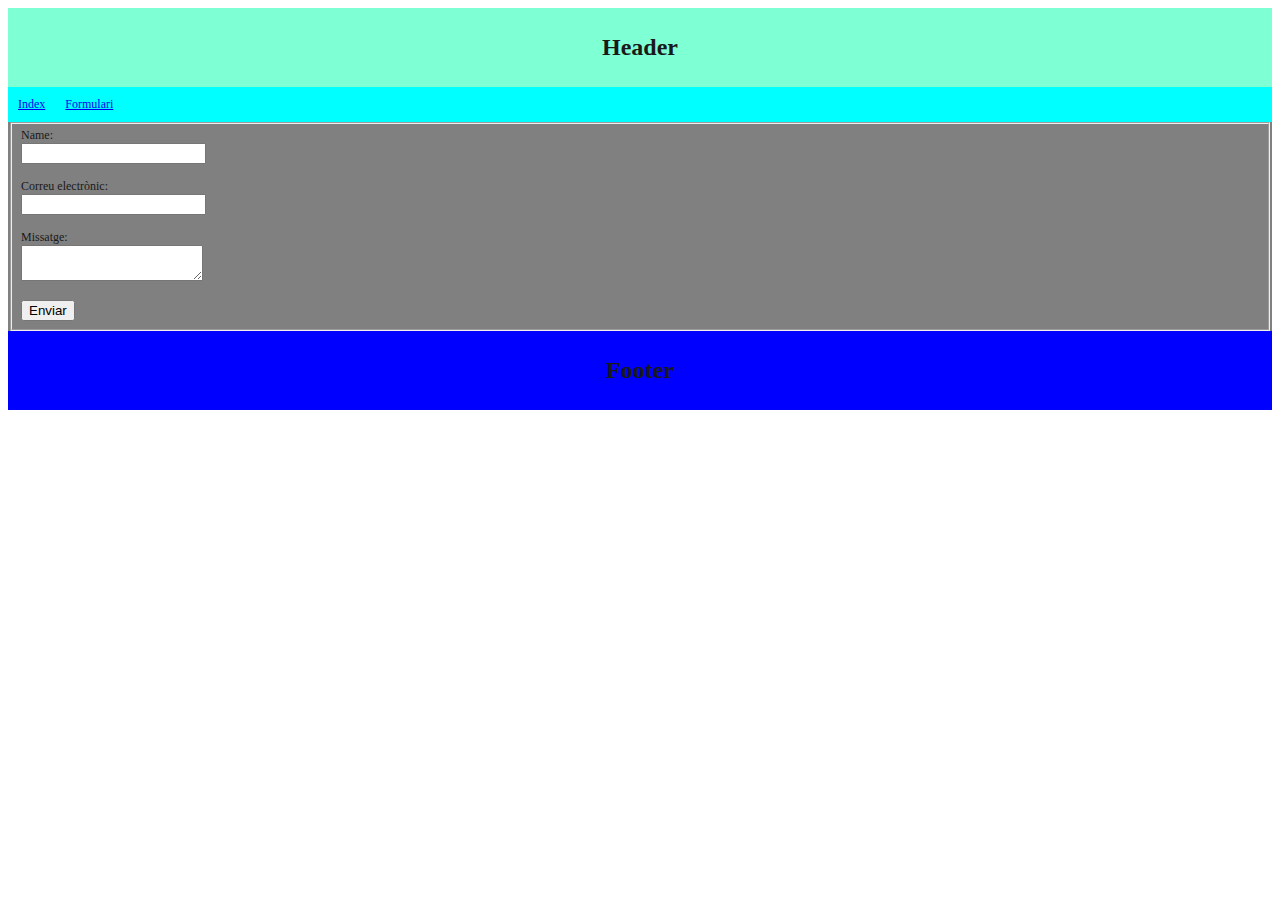
==== e2Formulari.html @ c7c69f23 "ww" ====
<!DOCTYPE html>
<!-- https://cquintos-itb.github.io/carlosquintos-m04/ -->

<html>
    <head>
        <meta charset="utf-8">
        <meta http-equiv="X-UA-Compatible" content="IE=edge">
        <title>M04 - HTML</title>
        <meta name="viewport" content="width=device-width, initial-scale=1">
        <link rel="stylesheet" href="css/mystyle.css">
        <!--Favicon meta-->
        <link rel="apple-touch-icon" sizes="180x180" href="img/apple-touch-icon.png">
        <link rel="icon" type="image/png" sizes="32x32" href="img/favicon-32x32.png">
        <link rel="icon" type="image/png" sizes="16x16" href="img/favicon-16x16.png">
        <link rel="manifest" href="img/site.webmanifest">
    </head>
    <body>
        <header>
            <h1>Header</h1>
        </header>
        <nav>
            <a target="_blank" href="index.html">Index</a>
            <a target="_blank" href="e2Formulari.html">Formulari</a>
        </nav>
        <main>
            <fieldset>
                <div>
                    <label for="name">Name:</label>
                    <br>
                    <input type="text" id="name" name="name">
                </div>
                <br>
                <div>
                    <label for="correu">Correu electrònic:</label>
                    <br>
                    <input type="email" id="correu" name="correu">
                </div>
                <br>
                <div>
                    <label for="mssg">Missatge:</label>
                    <br>
                    <textarea id="msg" name="msg"></textarea>
                </div>
                <br>
                <button type="submit">Enviar</button>                
        </fieldset>
        </main>
        <footer>
            <h1>Footer</h1>
        </footer>
    </body>
</html>
---- css/mystyle.css ----
body{
    font-family: 'Times New Roman', Times, serif;
    font-size: 12px;
    color: #191919;
}
header{
    overflow: hidden;
    background-color: aquamarine;
}
header h1{
    padding: 10px;
    text-align: center;
}
nav{
    overflow: hidden;
    background-color: aqua;
}
nav a{
    float: left;
    padding: 10px;
}
aside{
    overflow: hidden;
    background-color: blueviolet;
    float: right;
}
main{
    background-color: gray;
    overflow: hidden;
}
footer{
    background-color: blue;
    overflow: hidden;
}
footer h1{
    padding: 10px;
    text-align: center;
}
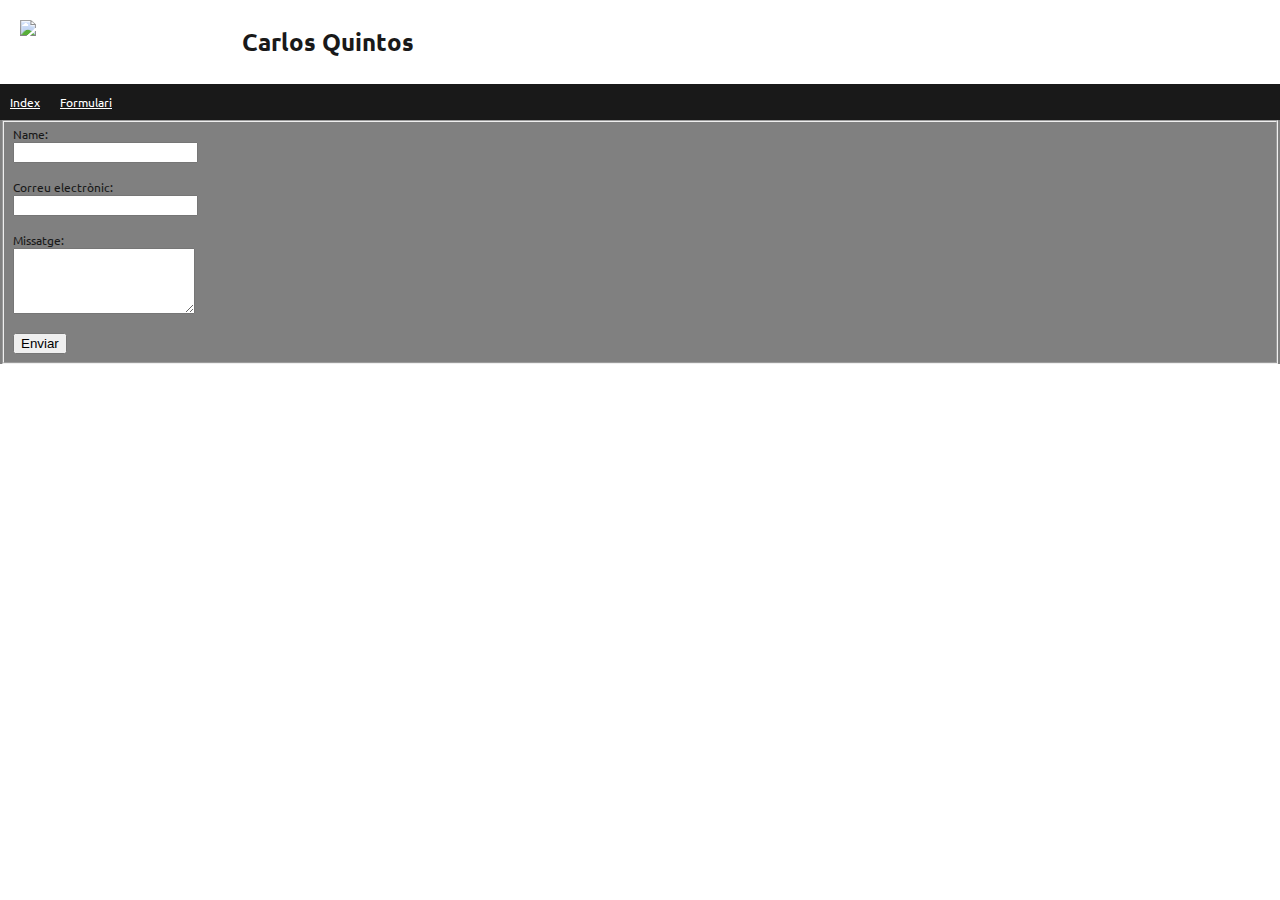
==== commit faf8a9f0: "sds" ====
--- a/e2Formulari.html
+++ b/e2Formulari.html
@@ -13,14 +13,21 @@
         <link rel="icon" type="image/png" sizes="32x32" href="img/favicon-32x32.png">
         <link rel="icon" type="image/png" sizes="16x16" href="img/favicon-16x16.png">
         <link rel="manifest" href="img/site.webmanifest">
+        <!-- Ubuntu Font-->
+        <link rel="preconnect" href="https://fonts.googleapis.com">
+        <link rel="preconnect" href="https://fonts.gstatic.com" crossorigin>
+        <link href="https://fonts.googleapis.com/css2?family=Ubuntu&display=swap" rel="stylesheet">
     </head>
     <body>
         <header>
-            <h1>Header</h1>
+            <img src="https://1.bp.blogspot.com/-yta65sRdX5Q/YC5UVwlpfyI/AAAAAAAAAlI/H7ZgMffvGegFDiQmHvlt7cAn_n2MBAt4QCLcBGAsYHQ/s320/ITB_Logo_417.png">
+            <hgroup>
+                <h1>Carlos Quintos</h1>
+            </hgroup>
         </header>
         <nav>
-            <a target="_blank" href="index.html">Index</a>
-            <a target="_blank" href="e2Formulari.html">Formulari</a>
+            <a href="index.html">Index</a>
+            <a href="e2Formulari.html">Formulari</a>
         </nav>
         <main>
             <fieldset>
@@ -39,14 +46,13 @@
                 <div>
                     <label for="mssg">Missatge:</label>
                     <br>
-                    <textarea id="msg" name="msg"></textarea>
+                    <textarea id="msg" name="msg" rows="4"></textarea>
                 </div>
                 <br>
                 <button type="submit">Enviar</button>                
         </fieldset>
         </main>
         <footer>
-            <h1>Footer</h1>
         </footer>
     </body>
 </html>--- a/css/mystyle.css
+++ b/css/mystyle.css
@@ -1,36 +1,39 @@
 body{
-    font-family: 'Times New Roman', Times, serif;
+    font-family: 'Ubuntu', sans-serif;
     font-size: 12px;
     color: #191919;
+    margin: auto;
 }
 header{
     overflow: hidden;
-    background-color: aquamarine;
 }
 header h1{
+    float: left;
     padding: 10px;
-    text-align: center;
+}
+header img{
+    width: 15%;
+    float: left;
+    padding: 20px;
 }
 nav{
     overflow: hidden;
-    background-color: aqua;
+    background-color: #191919;
 }
 nav a{
     float: left;
     padding: 10px;
+    color: #fff;
 }
 aside{
-    overflow: hidden;
     background-color: blueviolet;
     float: right;
 }
 main{
     background-color: gray;
-    overflow: hidden;
 }
 footer{
     background-color: blue;
-    overflow: hidden;
 }
 footer h1{
     padding: 10px;
